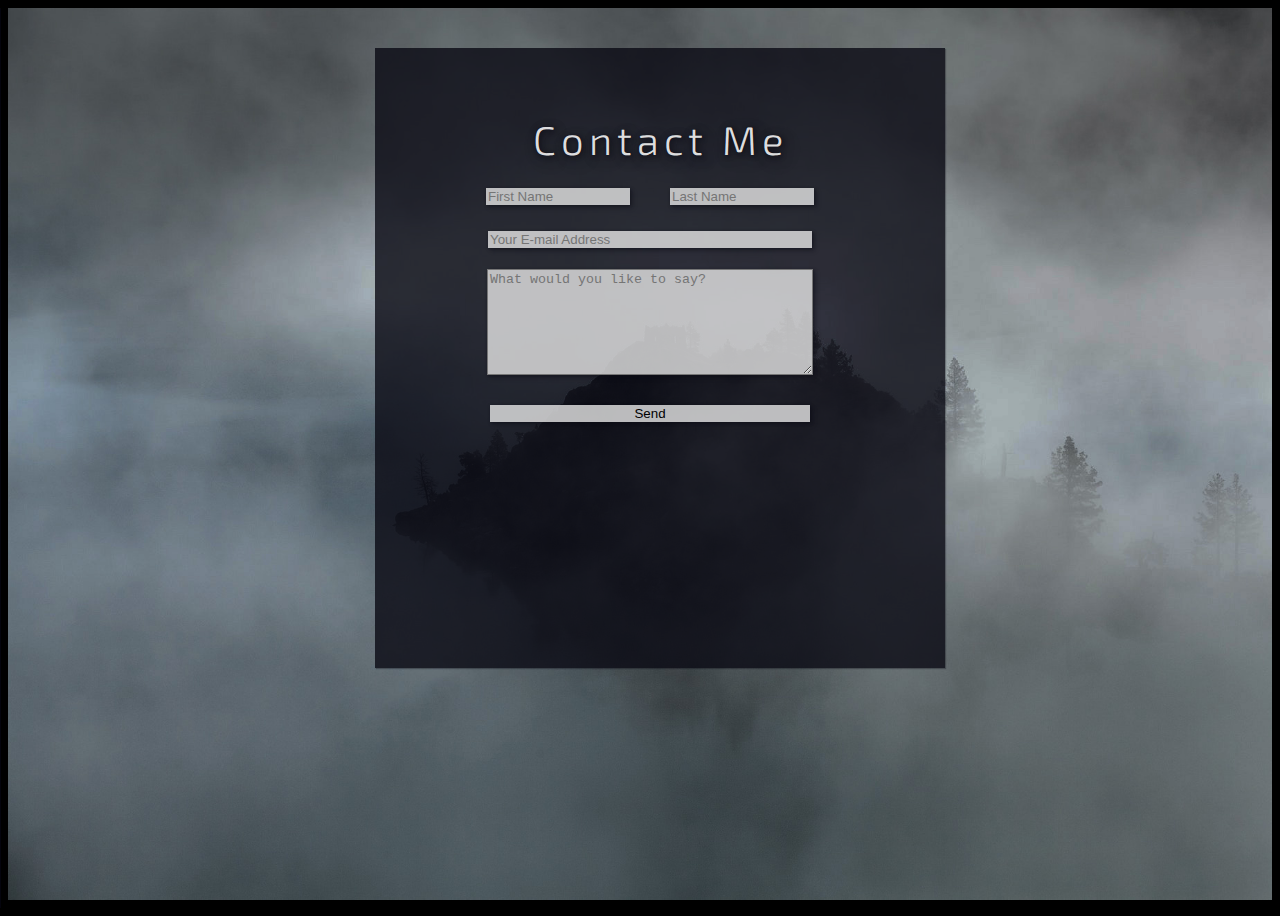
==== contact.html @ ce3adc6b "Uploaded Files" ====
<!doctype html>
<html lang="en">
  <head>
    <!-- Required meta tags -->
    <meta charset="utf-8">
    <meta name="viewport" content="width=device-width, initial-scale=1, shrink-to-fit=no">
    <link rel="stylesheet" href="https://use.fontawesome.com/releases/v5.5.0/css/all.css" integrity="sha384-B4dIYHKNBt8Bc12p+WXckhzcICo0wtJAoU8YZTY5qE0Id1GSseTk6S+L3BlXeVIU" crossorigin="anonymous">

    <link href="https://fonts.googleapis.com/css?family=Exo+2:200, 300, 400,700" rel="stylesheet">
    <link href="https://fonts.googleapis.com/css?family=Noto+Serif+SC" rel="stylesheet">
    <!-- Bootstrap CSS -->
    <link rel="stylesheet" href="https://stackpath.bootstrapcdn.com/bootstrap/4.1.3/css/bootstrap.min.css" integrity="sha384-MCw98/SFnGE8fJT3GXwEOngsV7Zt27NXFoaoApmYm81iuXoPkFOJwJ8ERdknLPMO" crossorigin="anonymous">
    <link rel="stylesheet" type="text/css" href="styles/styles.css">
    <link rel="stylesheet" type="text/css" href="styles/overview.css">
    <link rel="stylesheet" type="text/css" href="styles/contact.css">
    <link rel="icon" href="favicon.ico" type="image/x-icon" />
    <link rel="shortcut icon" href="favicon.ico" type="image/x-icon" />
    <title>RLin-Web Developer</title>
  </head>
  <body>
   

<body>
    <div id="fadeoutbackground">
    <div id="wrapper">

        <!-- Sidebar -->
        <div id="sidebar-wrapper">
            <ul class="sidebar-nav">
                <li class="sidebar-brand p-3 my-3" id="navbrand">
                    <a href="index.html" id="brand">
                        <i class="fab fa-phoenix-squadron"></i> RLIN
                    </a>
                </li>
                <li class="p-3">
                    <a href="index.html">Home</a>
                </li>
                <li class="p-3">
                    <a href="overview.html">Overview</a>
                </li>
                <li class="p-3">
                    <a href="portfolio.html">Portfolio</a>
                </li>
                <li class="p-3">
                    <a href="contact.html">Contact</a>
                </li>
                <div id="bottomiconlinks">
                    <a href="https://github.com/Xdwlf"><i class="fab fa-github-alt"></i></a><span class="spacer"></span>
                    <a href="#" style="display: none"><i class="fab fa-google-plus-g"></i></a><span class="spacer"></span>
                    <a href="http://www.linkedin.com/in/rowanlin"><i class="fab fa-linkedin-in"></i></a><span class="spacer"></span>
                </div>
            </ul>
        </div>
        <!-- /#sidebar-wrapper -->

        <!-- Page Content -->
        <div id="page-content-wrapper">
            <div class="container-fluid">
                <h2><a href="#menu-toggle" class="mr-5" id="menu-toggle"><i class="fas fa-angle-double-right"></i></a></h2>
                <div class="container" id="main-content">
                    <h1 id="heading">Contact Me</h1>
                    <form action="https://formspree.io/rowanlin00@gmail.com" method="POST">
                        <p><input type="text" id="nameInput" name="firstname" placeholder="First Name" required>
                            <span id="namespacing"></span>
                            <input type="text" id="nameInput" name="lastname" placeholder="Last Name" required></p>
                        <p><input type="email" id="emailInput" name="_replyto" placeholder="Your E-mail Address" required></p>
                        <input type="text" name="_gotcha" style="display:none">
                        <p><textarea type="text" id="commentFieldInput" name="comments" placeholder="What would you like to say?" required></textarea></p>
                        <p><input type="submit" value="Send"></p>
                    </form>
                </div>
            </div>
        </div>
    </div>

        <!-- /#page-content-wrapper -->

    </div>

    <!-- Optional JavaScript -->
    <!-- jQuery first, then Popper.js, then Bootstrap JS -->
    <script src="https://code.jquery.com/jquery-3.3.1.min.js" integrity="sha256-FgpCb/KJQlLNfOu91ta32o/NMZxltwRo8QtmkMRdAu8=" crossorigin="anonymous"></script>
    <script src="https://cdnjs.cloudflare.com/ajax/libs/popper.js/1.14.3/umd/popper.min.js" integrity="sha384-ZMP7rVo3mIykV+2+9J3UJ46jBk0WLaUAdn689aCwoqbBJiSnjAK/l8WvCWPIPm49" crossorigin="anonymous"></script>
    <script src="https://stackpath.bootstrapcdn.com/bootstrap/4.1.3/js/bootstrap.min.js" integrity="sha384-ChfqqxuZUCnJSK3+MXmPNIyE6ZbWh2IMqE241rYiqJxyMiZ6OW/JmZQ5stwEULTy" crossorigin="anonymous"></script>
    <script type="text/javascript" src="js/index.js"></script>
  </body>
</html>
---- styles/styles.css ----
html{
	height: auto;
}
body{
	background:black;
	color:#0000FF;
	transition: 1s opacity;
	height:100vh;
}

body {
  overflow-x: hidden;
  font-family: 'Exo 2', sans-serif;
 /* background-image:  linear-gradient( rgba(0,0,0,0.5), rgba(0, 0, 0, 0.5) ),
  url(https://images.unsplash.com/photo-1470274130023-64addc574eaf?ixlib=rb-1.2.1&ixid=eyJhcHBfaWQiOjEyMDd9&auto=format&fit=crop&w=1950&q=80) no-repeat;*/
/*  background-image: url("../images/background2.jpg");*/
	background-size: cover;
  background-repeat: no-repeat;
  background-attachment:fixed;

}

.container-fluid{
	background:none;
}

#fadeoutbackground{
	height:100%;
	margin:0;
	background-color:black;
	background-size: cover;
  	background-repeat: no-repeat;
  	background-attachment:fixed;
}


div .container-fluid #main-content{
	color: rgba(0,0,10,.9);
	margin:auto;
	margin-top: 9%;
}

.spacer{
	display:inline-block;
	width:20px;
}
#main-content h1{
	color: rgba(250,250,250,.9);
	text-shadow: 1px 1px 5px rgba(10,10,20,0.8),
			3px 3px 10px rgba(10,10,20,0.5),
			5px 5px 20px rgba(10,10,20,0.2)	;
	font-size:4rem;
	text-align: center;
	font-weight:300;
	letter-spacing:5px;
}

#main-content p{
	color: rgba(250,250,250,.9);
	text-shadow: 1px 1px 4px rgba(10,10,20,0.8),
			3px 3px 15px rgba(10,10,20,0.7),
			5px 5px 30px rgba(10,10,20,0.3);
	max-width: 500px;
	text-align:center;
	margin:auto;
	margin-top:20px;
	font-weight:400;
	letter-spacing:1px;
}

#menu-toggle{
	transition: all 0.2s;
	outline:none;
}
#wrapper {
  padding-left: 0;
  -webkit-transition: all 0.5s ease;
  -moz-transition: all 0.5s ease;
  -o-transition: all 0.5s ease;
  transition: all 0.5s ease;
  background:none;
  height:100%;
}

#wrapper.toggled {
  padding-left: 250px;
}

#sidebar-wrapper {
  z-index: 1000;
  overflow:hidden;
  filter: none;
  position: fixed;
  left: 250px;
  width: 0;
  height: 100%;
  margin-left: -250px;
  overflow-y: auto;
  background: rgba(10,10,20,0.8);
  border-right: 1px solid rgba(0,0,10,0.5);
  box-shadow: 1px 1px 3px rgba(0,0,10,0.2);
  -webkit-transition: all 0.5s ease;
  -moz-transition: all 0.5s ease;
  -o-transition: all 0.5s ease;
  transition: all 0.5s ease;
}

#wrapper.toggled #sidebar-wrapper {
  width: 250px;
}

#page-content-wrapper {
  width: 100%;
  position: absolute;
  padding: 15px;
}

#wrapper.toggled #page-content-wrapper {
  position: absolute;
  margin-right: -250px;
}


/* Sidebar Styles */

.sidebar-nav {
	font-family: 'Exo 2', sans-serif;
	font-size: 1.2rem;
	letter-spacing:2px;
  position: absolute;
  top: 0;
  width: 250px;
  margin: 0;
  padding: 0;
  list-style: none;
  height:100%;
}

.sidebar-nav li {
  text-indent: 20px;
  line-height: 40px;
  min-width: 150px;
}

.sidebar-nav li a {
  display: block;
  text-decoration: none;
  position: relative;
  color: #999999;
  width:0px;
  border-bottom: 2px solid transparent;
  transition: 0.5s ease;
}

.sidebar-nav li a:hover{
	border-bottom: 2px solid white;
	width: 130px;
	color:white;

}

#sidebar-wrapper .sidebar-nav #navbrand #brand{
	color: rgb(230,230,230);		
	width: 130px;
	border:none;
	font-size: 1.3rem;
	height:100%;
}
#sidebar-wrapper .sidebar-nav #navbrand #brand:hover{
	color:rgb(230,0,0);
}

a#menu-toggle.mr-5{
	color: rgba(10,10,20,0.7);
	transition: color 0.3s;
}

a#menu-toggle.mr-5:hover{
	color: white;
}

.sidebar-nav #bottomiconlinks{
	position:absolute;
	bottom:30px;
	width:100%;
	height:30px;
	text-align:center;
}
.sidebar-nav #bottomiconlinks a{
	color:#999999;
	font-size:2rem;
	transition: all 0.3s;
}

.sidebar-nav #bottomiconlinks a:hover{
	color:rgb(250,250,250);
}
/*.sidebar-nav li a:hover{
	border-bottom: 2px solid white;
}*/


/*.sidebar-nav li a:active, .sidebar-nav li a:focus {
  text-decoration: none;
}*/
/*
.sidebar-nav>.sidebar-brand {
  height: 65px;
  font-size: 18px;
  line-height: 60px;
}

.sidebar-nav>.sidebar-brand a {
  color: #999999;
}

.sidebar-nav>.sidebar-brand a:hover {
  color: #fff;
  background: none;
}
*/
@media(min-width:768px) {

  #wrapper {
    padding-left: 0;
  }
  #wrapper.toggled {
    padding-left: 250px;
  }
  #sidebar-wrapper {
    width: 0;
  }
  #wrapper.toggled #sidebar-wrapper {
    width: 250px;
  }
  #page-content-wrapper {
    padding: 20px;
    position: relative;
  }
  #wrapper.toggled #page-content-wrapper {
    position: relative;
    margin-right: 0;
  }
}
---- styles/overview.css ----
div .container-fluid #main-content{
	margin-top: 3%;
	border: none;
	min-height:60vh;
	max-width: 570px;
	padding-top:40px;
	padding-bottom:40px;
	background-color:rgba(10,10,20,0.8);
	box-shadow:1px 1px 1px rgba(10,10,20,0.3);
}

#main-content #heading{
	font-size: 3rem;
	margin-bottom: 50px;

}

#download-button-overview{
	text-align:center;
	margin:auto;
	background-color: rgba(220,220,220,0.9);
	border:none;
	color:black;
	text-shadow:none;
}

#download-button-overview:hover{
	background-color: rgba(250,250,250,0.9);
}
---- styles/contact.css ----
form{
	max-width: 550px;
	font-family: 'Noto Serif SC', serif;
	color: rgb(10,10,20);
	transition: all 0.3s;


}

input{
	background: rgba(230,230,230,0.8);
	outline:none;
	box-shadow:1px 1px 3px rgba(10,10,20,0.5),
	3px 3px 5px rgba(10,10,20,0.2);
	border:none;
	transition: all 0.3s;

}

input:hover{
	background: rgba(250,250,250,0.9);
}

textarea{
	background: rgba(230,230,230,0.8);
	box-shadow:1px 1px 3px rgba(10,10,20,0.5),
	3px 3px 5px rgba(10,10,20,0.2);
	transition: all 0.3s;

}

textarea:hover{
	background: rgba(250,250,250,0.9);
}

input[type=submit]{
	text-align:center;
	margin: 0 auto;
	width:320px;
}
#nameInput{
	width:140px;
	display: inline-block;
}

#namespacing{
	width:30px;
	display:inline-block;
}

#emailInput{
	width:320px;
}

#commentFieldInput{
	width:320px;
	height:100px;
	text-align:left;
}

#main-content #heading{
	font-size: 2.5rem;
	margin-bottom: 10px;

}

div .container-fluid #main-content {
	margin-top:5px;
}
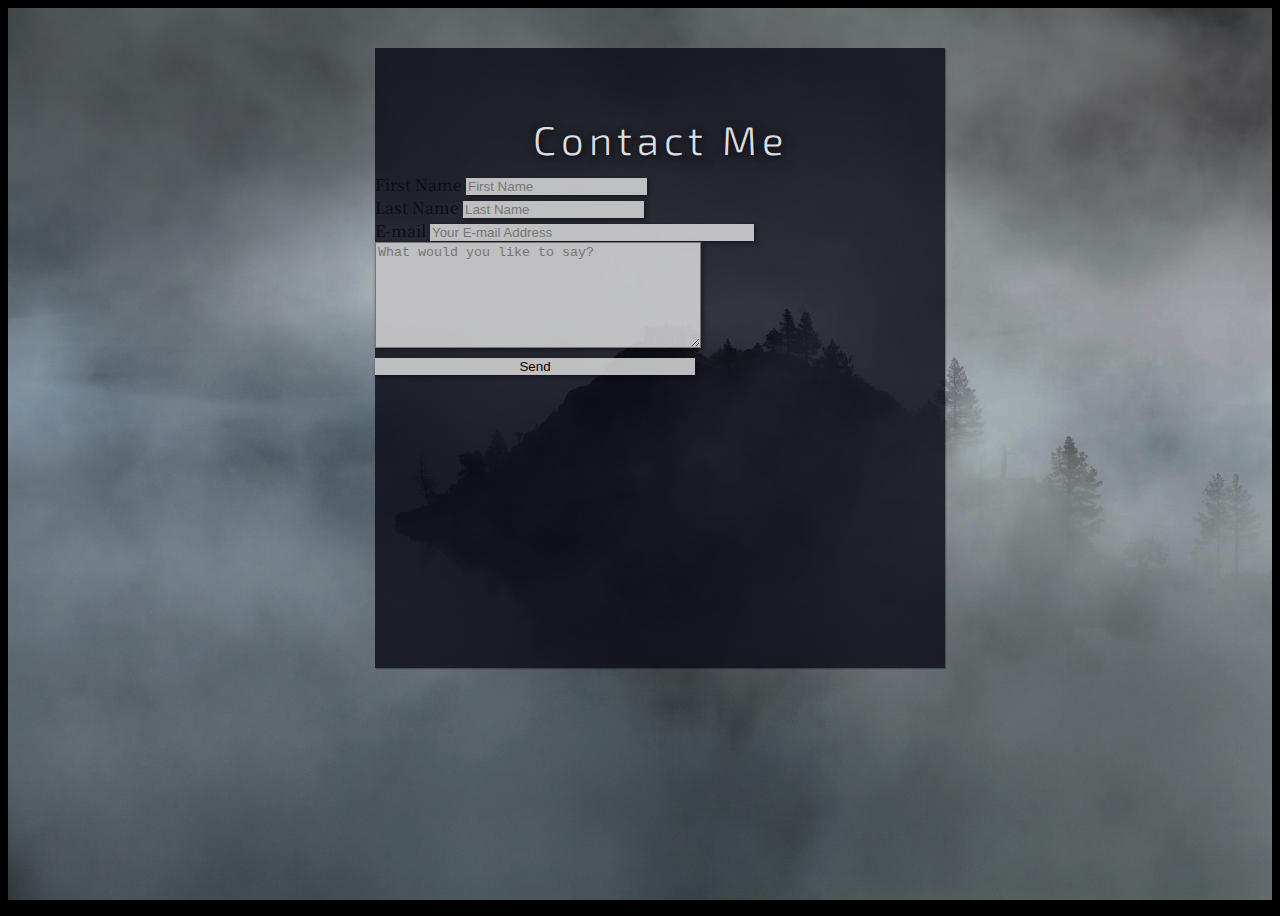
==== commit 96418d19: "Changed form to being more responsive" ====
--- a/contact.html
+++ b/contact.html
@@ -60,13 +60,29 @@
                 <div class="container" id="main-content">
                     <h1 id="heading">Contact Me</h1>
                     <form action="https://formspree.io/rowanlin00@gmail.com" method="POST">
-                        <p><input type="text" id="nameInput" name="firstname" placeholder="First Name" required>
-                            <span id="namespacing"></span>
-                            <input type="text" id="nameInput" name="lastname" placeholder="Last Name" required></p>
-                        <p><input type="email" id="emailInput" name="_replyto" placeholder="Your E-mail Address" required></p>
+                        <div class="form-row">
+                            <div class="col">
+                                <label for="fnameInput">First Name</label>
+                                <input type="text" class="form-control" id="fnameInput" name="firstname" placeholder="First Name" required>
+                            </div>
+                            <div class="col">
+                                <label for="fnameInput">Last Name</label>
+                                <input type="text" class="form-control" id="lnameInput" name="lastname" placeholder="Last Name" required>
+                            </div>
+                        </div>
+                        <div class="form-row">
+                            <div class="col">
+                                <label for="emailInput">E-mail</label>
+                                <input type="email" id="emailInput" class="form-control" name="_replyto" placeholder="Your E-mail Address" required>
+                            </div>
+                        </div>
                         <input type="text" name="_gotcha" style="display:none">
-                        <p><textarea type="text" id="commentFieldInput" name="comments" placeholder="What would you like to say?" required></textarea></p>
-                        <p><input type="submit" value="Send"></p>
+                        <div class="form-row">
+                            <div class="col">
+                                <textarea type="text" class="form-control mt-4" id="commentFieldInput" name="comments" placeholder="What would you like to say?" required></textarea>
+                            </div>
+                        </div>
+                        <div class="form-row"><div class="col"><input type="submit" class="mt-4 btn btn-block btn-light" value="Send"></div></div>
                     </form>
                 </div>
             </div>
@@ -84,4 +100,4 @@
     <script src="https://stackpath.bootstrapcdn.com/bootstrap/4.1.3/js/bootstrap.min.js" integrity="sha384-ChfqqxuZUCnJSK3+MXmPNIyE6ZbWh2IMqE241rYiqJxyMiZ6OW/JmZQ5stwEULTy" crossorigin="anonymous"></script>
     <script type="text/javascript" src="js/index.js"></script>
   </body>
-</html>+</html>
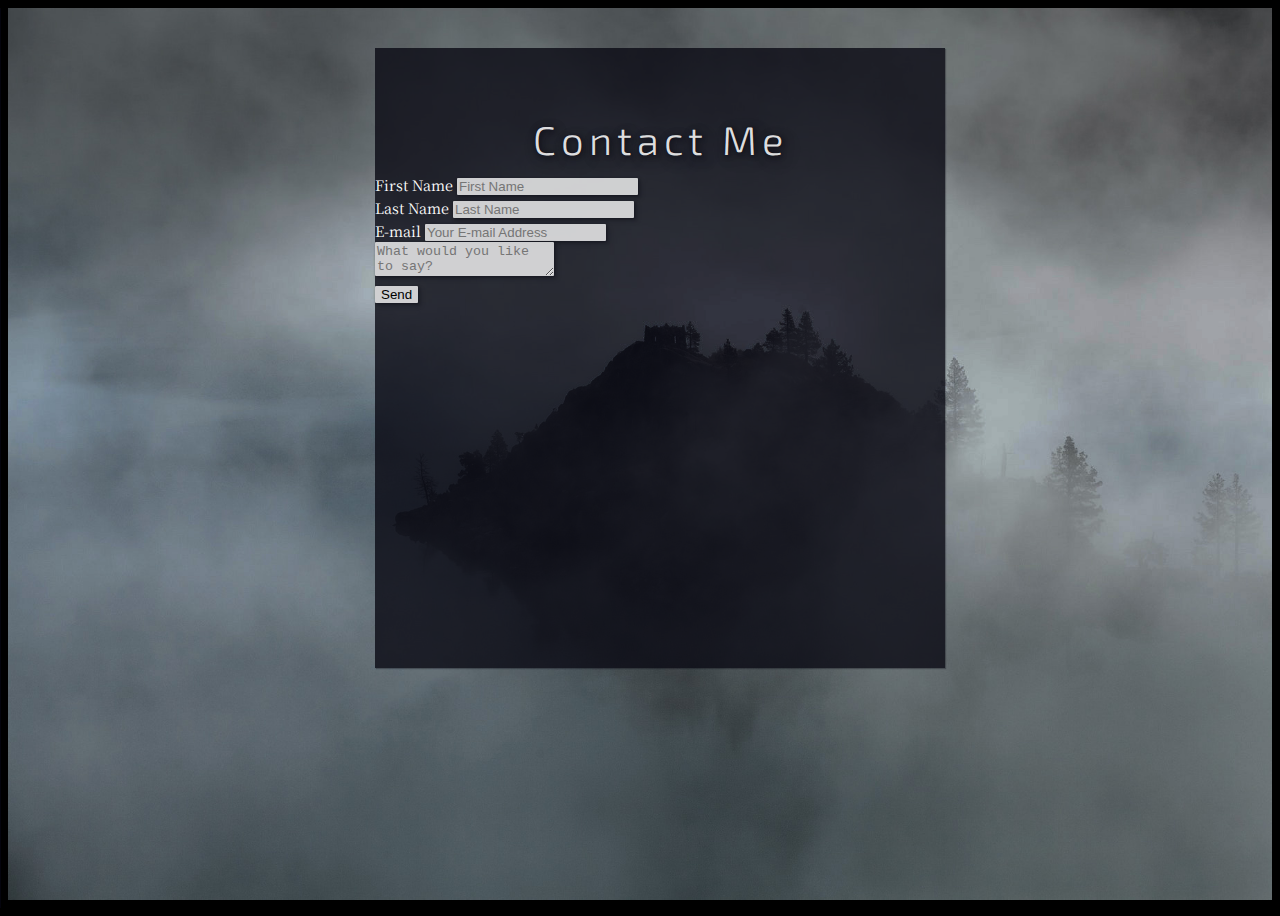
==== commit d43aff50: "Update contact.html" ====
--- a/contact.html
+++ b/contact.html
@@ -46,8 +46,7 @@
                 </li>
                 <div id="bottomiconlinks">
                     <a href="https://github.com/Xdwlf"><i class="fab fa-github-alt"></i></a><span class="spacer"></span>
-                    <a href="#" style="display: none"><i class="fab fa-google-plus-g"></i></a><span class="spacer"></span>
-                    <a href="http://www.linkedin.com/in/rowanlin"><i class="fab fa-linkedin-in"></i></a><span class="spacer"></span>
+
                 </div>
             </ul>
         </div>
--- a/styles/styles.css
+++ b/styles/styles.css
@@ -11,9 +11,6 @@
 body {
   overflow-x: hidden;
   font-family: 'Exo 2', sans-serif;
- /* background-image:  linear-gradient( rgba(0,0,0,0.5), rgba(0, 0, 0, 0.5) ),
-  url(https://images.unsplash.com/photo-1470274130023-64addc574eaf?ixlib=rb-1.2.1&ixid=eyJhcHBfaWQiOjEyMDd9&auto=format&fit=crop&w=1950&q=80) no-repeat;*/
-/*  background-image: url("../images/background2.jpg");*/
 	background-size: cover;
   background-repeat: no-repeat;
   background-attachment:fixed;
@@ -166,17 +163,19 @@
 	font-size: 1.3rem;
 	height:100%;
 }
+
 #sidebar-wrapper .sidebar-nav #navbrand #brand:hover{
 	color:rgb(230,0,0);
 }
 
 a#menu-toggle.mr-5{
-	color: rgba(10,10,20,0.7);
+	color: rgb(230,230,230);
 	transition: color 0.3s;
+  font-size:3rem;
 }
 
 a#menu-toggle.mr-5:hover{
-	color: white;
+	color: rgb(200,0,0);
 }
 
 .sidebar-nav #bottomiconlinks{
@@ -194,31 +193,8 @@
 
 .sidebar-nav #bottomiconlinks a:hover{
 	color:rgb(250,250,250);
-}
-/*.sidebar-nav li a:hover{
-	border-bottom: 2px solid white;
-}*/
-
-
-/*.sidebar-nav li a:active, .sidebar-nav li a:focus {
-  text-decoration: none;
-}*/
-/*
-.sidebar-nav>.sidebar-brand {
-  height: 65px;
-  font-size: 18px;
-  line-height: 60px;
-}
-
-.sidebar-nav>.sidebar-brand a {
-  color: #999999;
-}
-
-.sidebar-nav>.sidebar-brand a:hover {
-  color: #fff;
-  background: none;
-}
-*/
+} 
+
 @media(min-width:768px) {
 
   #wrapper {
@@ -241,4 +217,4 @@
     position: relative;
     margin-right: 0;
   }
-}+}
--- a/styles/contact.css
+++ b/styles/contact.css
@@ -1,10 +1,13 @@
 form{
-	max-width: 550px;
+
 	font-family: 'Noto Serif SC', serif;
 	color: rgb(10,10,20);
 	transition: all 0.3s;
+	color:white;
+}
 
-
+label{
+	font-size:0.9rem;
 }
 
 input{
@@ -32,30 +35,18 @@
 textarea:hover{
 	background: rgba(250,250,250,0.9);
 }
-
-input[type=submit]{
-	text-align:center;
-	margin: 0 auto;
-	width:320px;
-}
-#nameInput{
-	width:140px;
-	display: inline-block;
+.form-control{
+	background:rgba(250,250,250,0.8);
+	border-radius:1px;
+	outline:none;
+	border:none;
 }
 
-#namespacing{
-	width:30px;
-	display:inline-block;
-}
-
-#emailInput{
-	width:320px;
-}
-
-#commentFieldInput{
-	width:320px;
-	height:100px;
-	text-align:left;
+.btn{
+	background:rgba(250,250,250,0.8);
+	border-radius:1px;
+	outline:none;
+	border:none;
 }
 
 #main-content #heading{
@@ -66,4 +57,4 @@
 
 div .container-fluid #main-content {
 	margin-top:5px;
-}+}
